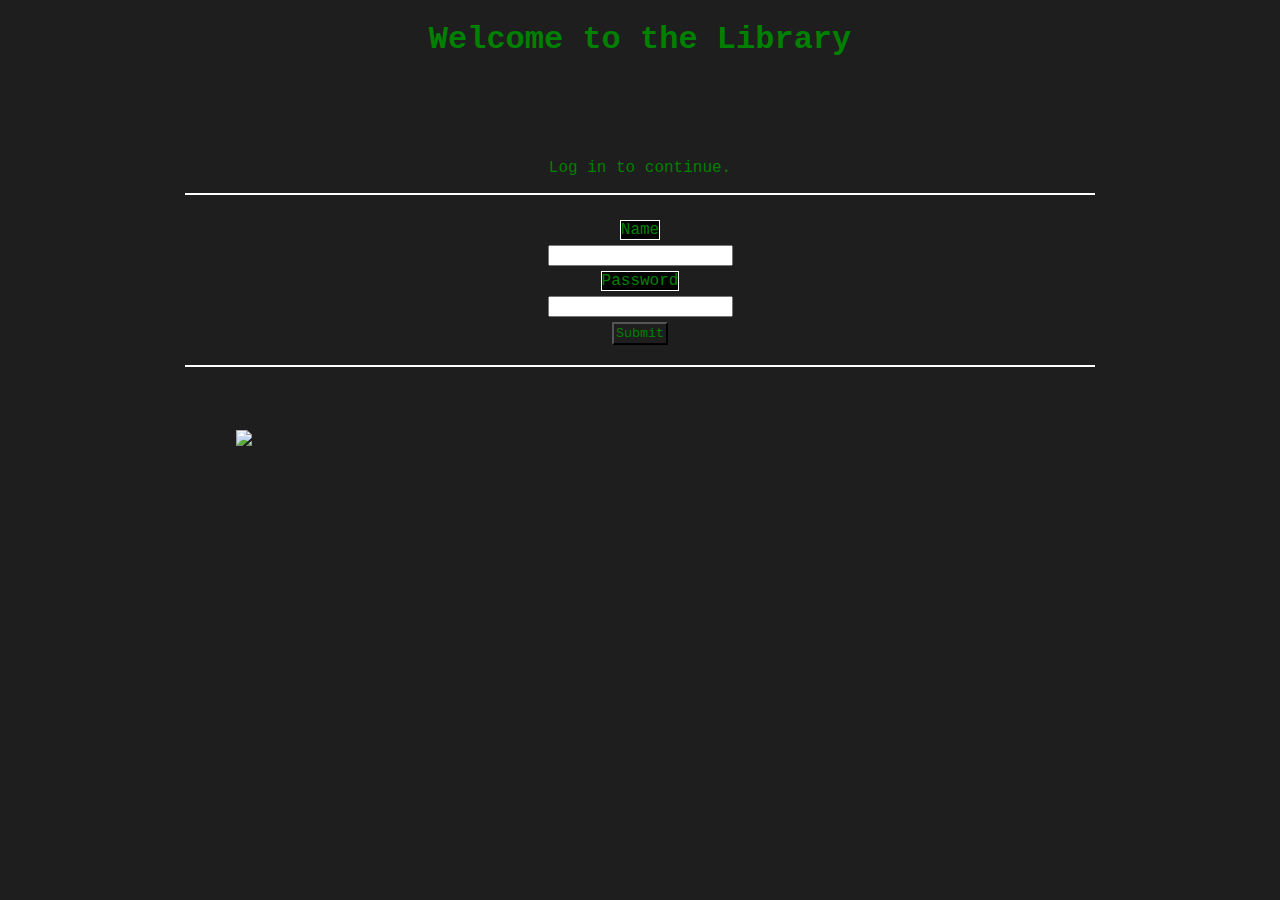
==== log_in_page.html @ 7d2979e4 "Added images" ====
<!DOCTYPE html>

<html>
	<head>
		<meta charset = "UTF-8">
		<meta name="viewport" content="width=device-width, initial-scale=1.5">
		<meta http-equiv="X-UA-Compatible" content="ie=edge">
		<title>EM</title>
		<link rel="icon" type="image/x-icon" href="./images/favicon.ico">
		<link rel="stylesheet" href="Log_in_CSS.css">
		<script defer src="script.js"></script>
		<script type="text/javascript" src="https://livejs.com/live.js"></script>
	</head>

	<body>
		
		<h1 id="welcome">Welcome to the Library</h1>
		<div class="center">
				<p style="text-align:center">Log in to continue.</p>
				<div id="error"></div>
				<form id="form" action="/" method="get">
					<div>
						<label for="name">Name</label><br>
						<input id="name" name="name" type="text" required ><br>
					</div>
					<div>
						<label for="password">Password</label><br>
						<input id="password" name="password" type="password" required ><br>
					</div>
					<button type="submit">Submit</button>
				</form>
		</div>
		
		<div id="abu_div">
			<div id="face1" title='"Look on my Works, ye Mighty, and depair!"'></div>
			<div id="face2" title='"In this land, the lone and level sands stretch far away."'></div>
			<img src="./images/InkedAbu Simbel_LI.jpg" width="80%"/>	
		</div>
	</body>


</html>
---- Log_in_CSS.css ----
body{
    background-color:rgb(30,30,30);
    font-family:'Courier New', Courier, monospace
}
.center{
    padding: 5% 5%;
    margin-left: auto;
    margin-right: auto;
}
form{
    background-image: url('./images/library.jpg');
    background-size: 80%;
    margin-left: 10%;
    margin-right: 10%;
    border-top: 2px solid white;
    border-bottom: 2px solid white;
    padding: 20px;
    text-align:center;
    color:green;
}
h1{
    text-align:center;
    color:green;
    position: sticky;
    top: 5px;
    background-color: rgb(30,30,30);
}
p{
    text-align:center;
    color:green;
}
label{
    display: inline-block;
    background-color: black;
    border:1px solid white;
    margin: 5px;
}

button{
    padding: 2px;
    margin-top: 5px;
    background-color: rgb(30,30,30);
    color: green;
    font-family: 'Courier New', Courier, monospace;
}
button:hover{
    color: white;
    background-color: rgb(30,130,30);
}
img{
    display: block;
    margin: auto;
}
#abu_div{
    position: relative;
    width: 80%;
    display: block;
    margin-left: auto;
    margin-right: auto;
    margin-bottom: 100px;
}
#face1{
    position: absolute;
    /*background-color: rgb(28, 126, 212);*/
    z-index: 2;
    width: 8%;
    height: 15%;
    top: 8%;
    left: 18%;
}
#face2{
    position: absolute;
    /*background-color: rgb(233, 15, 15);*/
    z-index: 1;
    width: 8%;
    height: 15%;
    top: 20%;
    right: 30%;
}
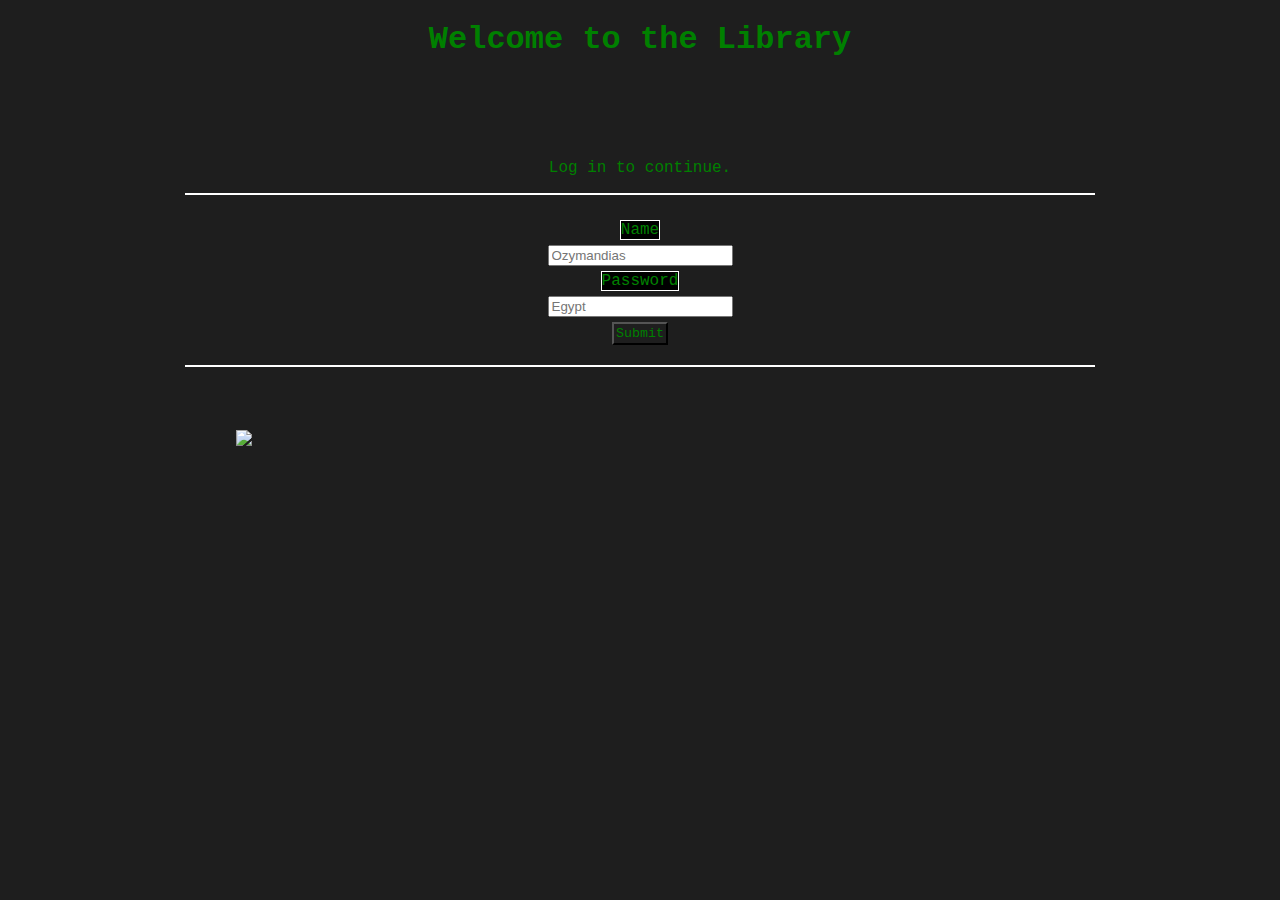
==== commit fdda31f2: "form placeholders" ====
--- a/log_in_page.html
+++ b/log_in_page.html
@@ -5,7 +5,7 @@
 		<meta charset = "UTF-8">
 		<meta name="viewport" content="width=device-width, initial-scale=1.5">
 		<meta http-equiv="X-UA-Compatible" content="ie=edge">
-		<title>EM</title>
+		<title>Decipherer</title>
 		<link rel="icon" type="image/x-icon" href="./images/favicon.ico">
 		<link rel="stylesheet" href="Log_in_CSS.css">
 		<script defer src="script.js"></script>
@@ -21,11 +21,11 @@
 				<form id="form" action="/" method="get">
 					<div>
 						<label for="name">Name</label><br>
-						<input id="name" name="name" type="text" required ><br>
+						<input id="name" name="name" type="text" required placeholder="Ozymandias"><br>
 					</div>
 					<div>
 						<label for="password">Password</label><br>
-						<input id="password" name="password" type="password" required ><br>
+						<input id="password" name="password" type="password" required placeholder="Egypt"><br>
 					</div>
 					<button type="submit">Submit</button>
 				</form>
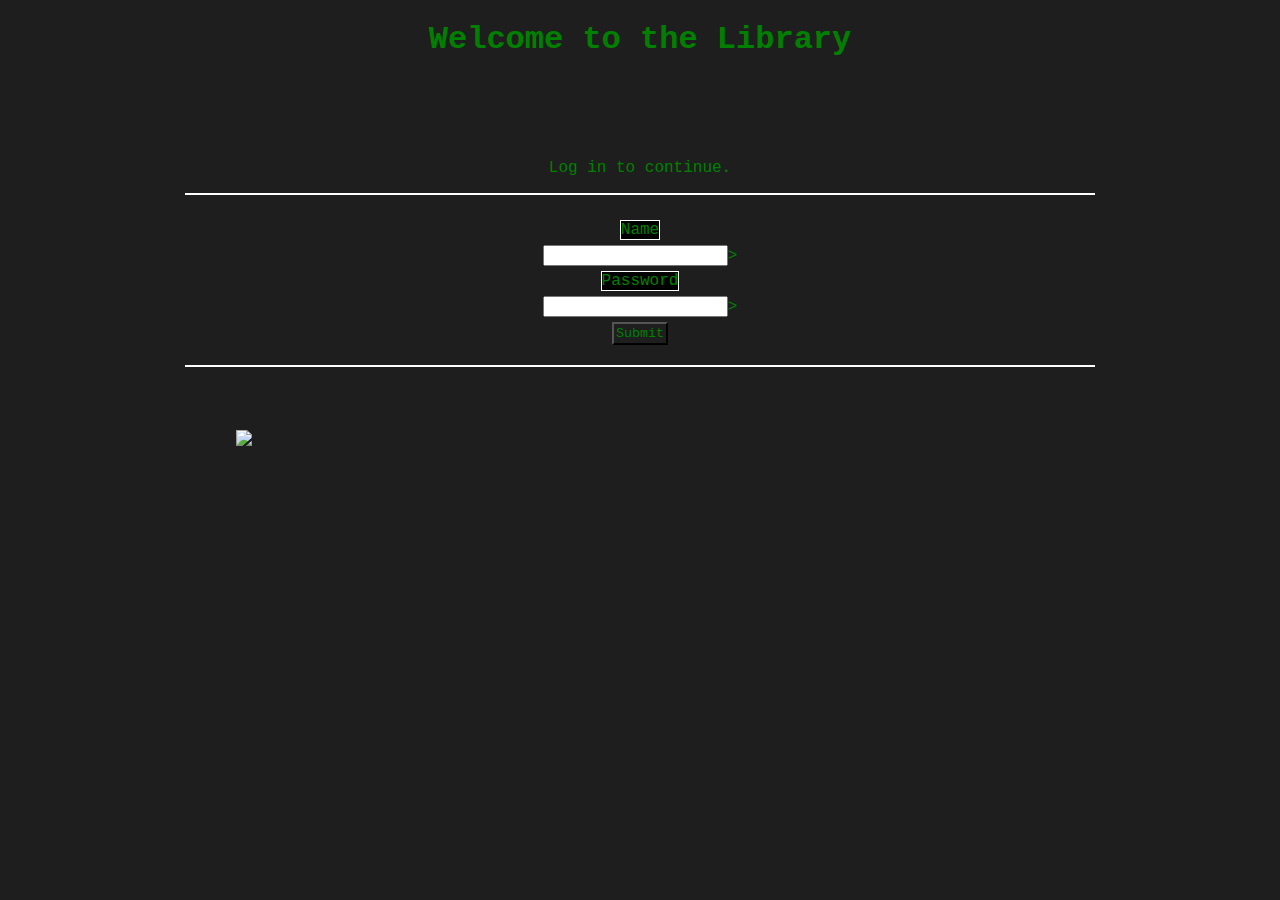
==== commit 90f6babb: "form control addition" ====
--- a/log_in_page.html
+++ b/log_in_page.html
@@ -18,14 +18,14 @@
 		<div class="center">
 				<p style="text-align:center">Log in to continue.</p>
 				<div id="error"></div>
-				<form id="form" action="/" method="get">
+				<form class="form" action="/" method="get">
 					<div>
 						<label for="name">Name</label><br>
-						<input id="name" name="name" type="text" required placeholder="Ozymandias"><br>
+						<input id="name" name="name" type="text" required <!--placeholder="Ozymandias"-->><br>
 					</div>
 					<div>
 						<label for="password">Password</label><br>
-						<input id="password" name="password" type="password" required placeholder="Egypt"><br>
+						<input id="password" name="password" type="password" required <!--placeholder="Egypt"-->><br>
 					</div>
 					<button type="submit">Submit</button>
 				</form>
--- a/Log_in_CSS.css
+++ b/Log_in_CSS.css
@@ -18,6 +18,13 @@
     text-align:center;
     color:green;
 }
+.form-control.success input {
+    border-color: #2ecc71;
+}
+.form-control.error input {
+    border-color: #e74c3c;
+}
+
 h1{
     text-align:center;
     color:green;
